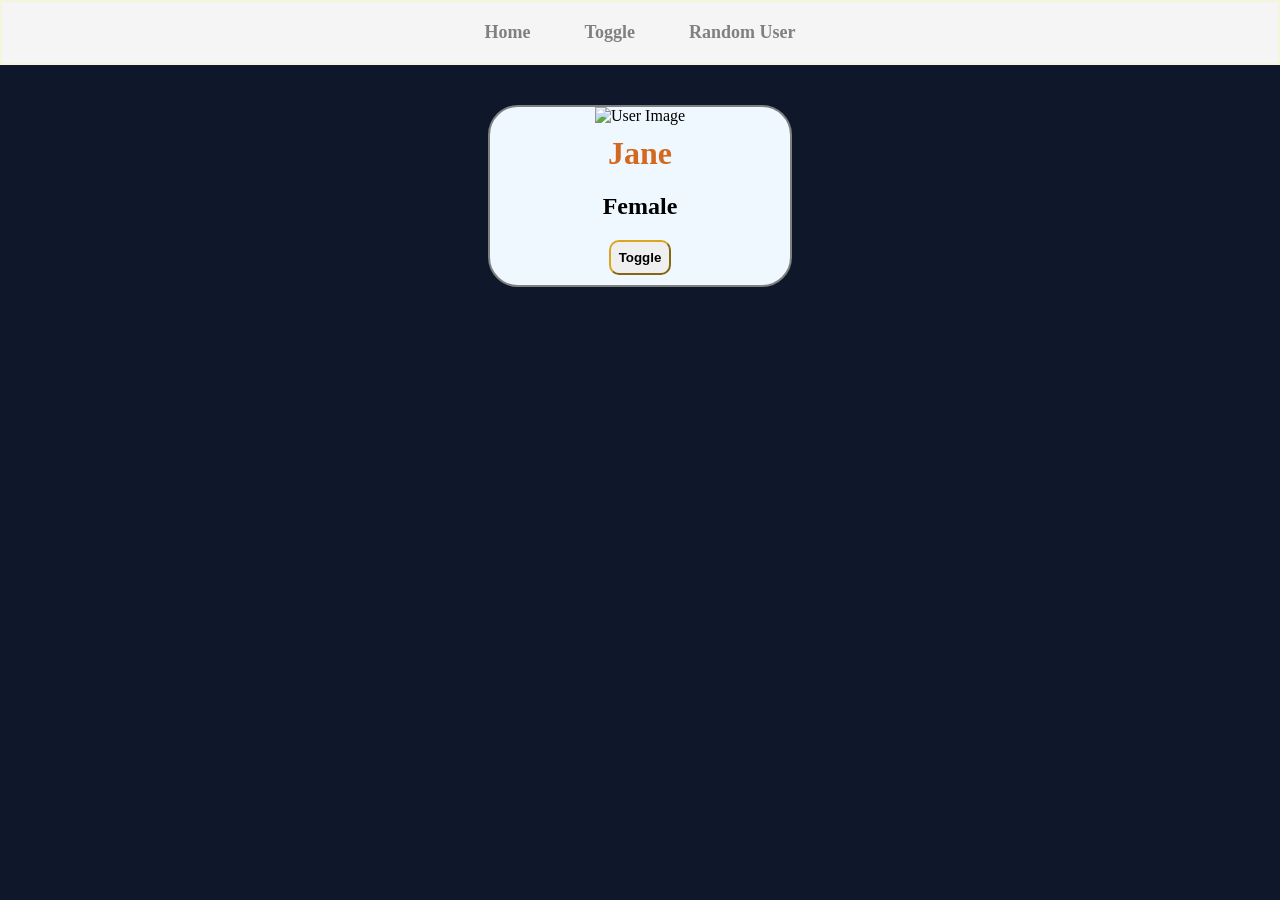
==== src/main/resources/static/pages/toggle.html @ d844d80f "Created random user and toggle page with api call functionality" ====
<!DOCTYPE html>
<html lang="en">

<head>
    <meta charset="UTF-8">
    <meta name="viewport" content="width=device-width, initial-scale=1.0">
    <title>Spring-Boot Beginner</title>
    <link rel="stylesheet" href="../styles.css">
</head>

<body>

    <div class="navbar">
        <a href="/">Home</a>
        <a href="/pages/toggle.html">Toggle</a>
        <a href="/pages/randomUser.html">Random User</a>
    </div>
    <div class="card">
        <img id="userImage" src="/images/jane.png" alt="User Image">
        <h1 id="userName">Jane</h1>
        <h2 id="userGender">Female</h2>

        <button onclick="toggleUser()">Toggle</button>
    </div>




    <script src="../index.js"></script>
</body>

</html>
---- src/main/resources/static/styles.css ----
.navbar {
    border-width: 2px;
    border-color: beige;
    border-style: solid;
    padding: 20px;
    text-align: center;
    background-color: whitesmoke
}

.navbar a {
    padding: 25px;
    text-decoration: none;
    color: grey;
    font-size: large;
    font-weight: bold;

}

.navbar a:hover {
    color: black;
}

body {
    margin: 0px;
    background-color: #0f172a;

}

.card {
    border: 2px solid grey;
    background-color: aliceblue;
    width: 300px;
    margin-top: 40px;
    margin-left: auto;
    margin-right: auto;
    text-align: center;
    border-radius: 30px;
    overflow: hidden;
}

.card h1 {
    margin-top: 0;
    padding-top: 10px;
    color: chocolate;
}


.card img {
    width: 100%;
}


.card button {

    margin-bottom: 10px;
    padding: 8px;
    box-shadow: goldenrod;
    border-radius: 10px;
    font-weight: bold;
    border-color: goldenrod;
    cursor: pointer;

}
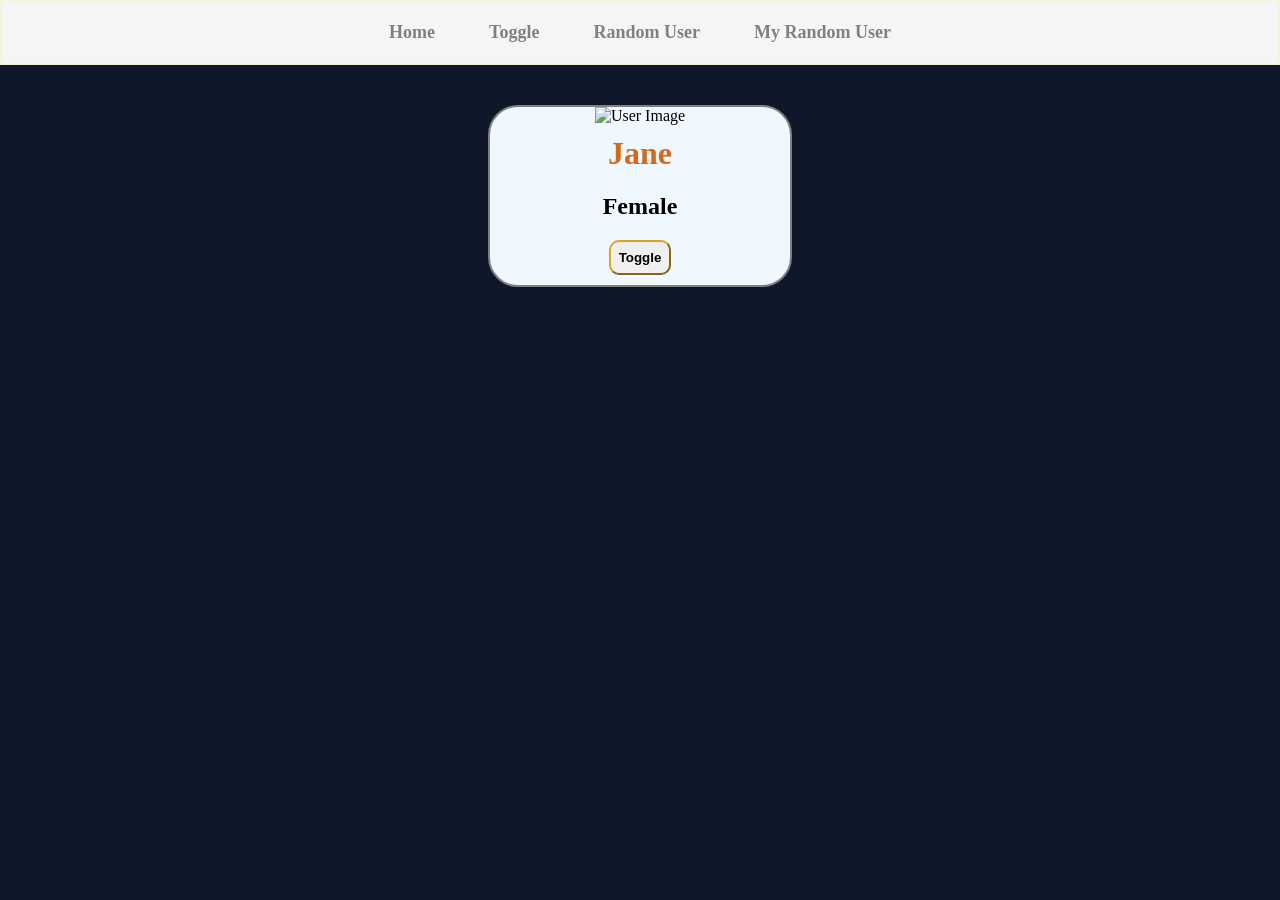
==== commit 0c314b09: ""Added my frontend from Backend API calls "" ====
--- a/src/main/resources/static/pages/toggle.html
+++ b/src/main/resources/static/pages/toggle.html
@@ -14,6 +14,7 @@
         <a href="/">Home</a>
         <a href="/pages/toggle.html">Toggle</a>
         <a href="/pages/randomUser.html">Random User</a>
+        <a href="/pages/myRandomUser.html">My Random User</a>
     </div>
     <div class="card">
         <img id="userImage" src="/images/jane.png" alt="User Image">
